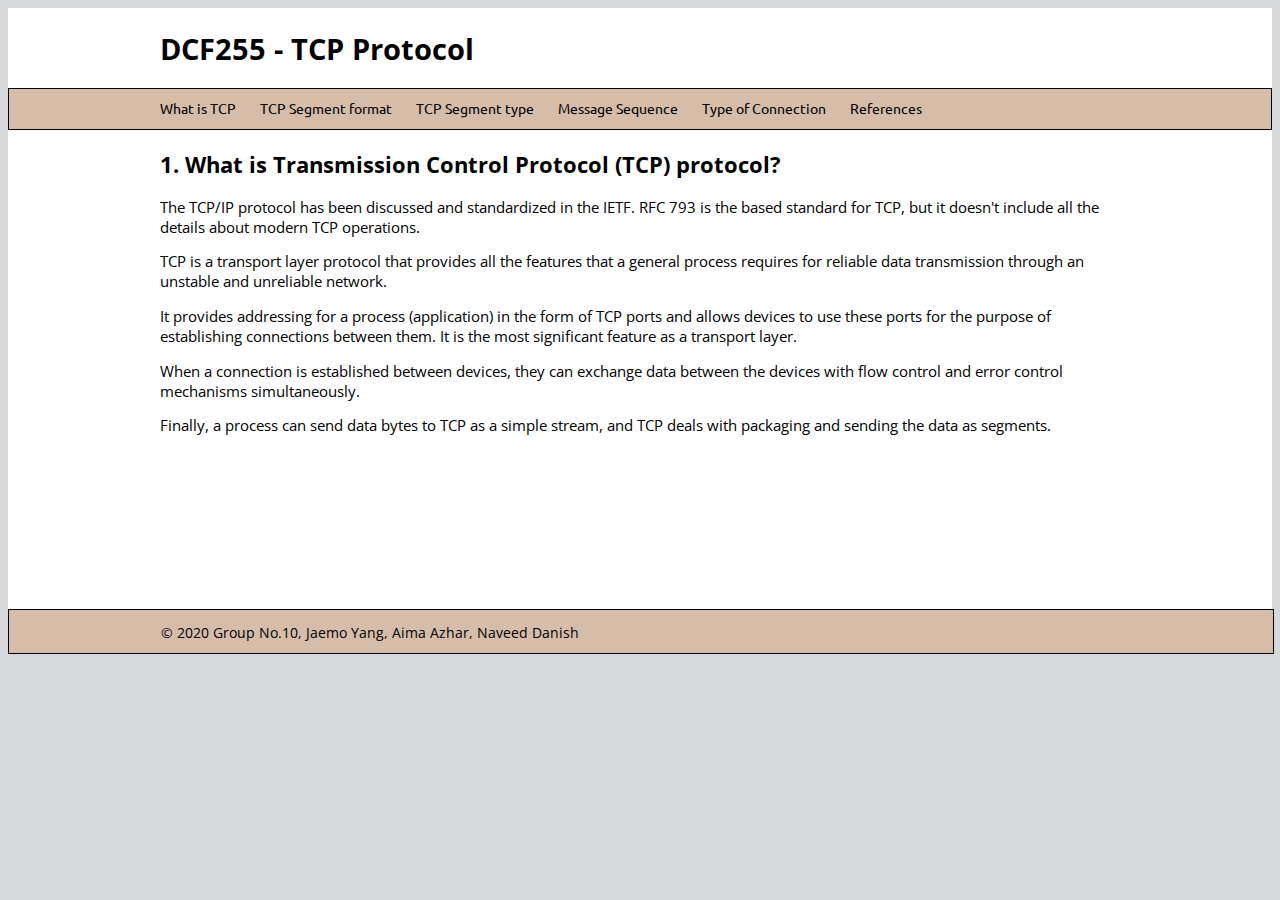
==== index.html @ d346490e "first commit" ====
<!DOCTYPE html>
<html>
  <head>
    <title>What is TCP</title>
    <meta charset="utf-8" />
    <link rel="stylesheet" href="css/dcf-theme.css" />
  </head>
  <body>
    <header>
      <div class="center">
        <h1>DCF255 - TCP Protocol</h1>
      </div>
    </header>

    <nav>
      <div class="center">
        <ul>
          <li><a href="index.html">What is TCP</a></li>
          <li><a href="format.html">TCP Segment format</a></li>
          <li><a href="type.html">TCP Segment type</a></li>
          <li><a href="sequence.html">Message Sequence</a></li>
          <li><a href="connection.html">Type of Connection</a></li>
          <li><a href="references.html">References</a></li>
        </ul>
      </div>
    </nav>

    <main>
      <section class="main center">
        <!-- Start your code here -->
        <h2>1. What is Transmission Control Protocol (TCP) protocol?</h2>
<p>The TCP/IP protocol has been discussed and standardized in the IETF. RFC 793 is the based standard for TCP, but it doesn't include all the details about modern TCP operations.</p>
  <p>TCP is a transport layer protocol that provides all the features that a general process requires for reliable data transmission through an unstable and unreliable network.</p>
  <p>It provides addressing for a process (application) in the form of TCP ports and allows devices to use these ports for the purpose of establishing connections between them. It is the most significant feature as a transport layer.</p>
 <p> When a connection is established between devices, they can exchange data between the devices with flow control and error control mechanisms simultaneously.</p>
<p>Finally, a process can send data bytes to TCP as a simple stream, and TCP deals with packaging and sending the data as segments.</p>
 


        <!-- End your code here  -->
      </section>
    </main>

    <footer>
      <div class="center">
        &copy; 2020 Group No.10, Jaemo Yang, Aima Azhar, Naveed Danish
      </div>
    </footer>
  </body>
</html>
---- css/dcf-theme.css ----
@import url('https://fonts.googleapis.com/css2?family=Open+Sans&display=swap');
@import url('https://fonts.googleapis.com/css?family=Ubuntu&display=swap');

html {
  background-color: #d3d5d6ee;
}

body {
  overflow-y: scroll;
  overflow-x: hidden;
  font-family: 'Open Sans', sans-serif;
  font-size: 11pt;
  background: #ffffff;
  color: #000000;
}

nav {
  height: 40px;
  background: #D6BDA9; 
  border: #000 solid 0.5px;
}

nav ul {
  list-style-image: none;
  list-style-position: outside;
  list-style-type: none;
  margin: 0 0 0 -12px;
  padding: 0px;
}

nav ul li {
  float: left;
}

nav ul li a {
  padding: 10px 12px 13px 12px;
  display: block;
  line-height: 40px;
  font: 95% Ubuntu, sans-serif;
  color: #000000;
  text-decoration: none;
}

nav ul li a:hover {
  color: #fff;
}

header {
  padding-top: 1px;
  margin-bottom: 15px;
}

footer {
  height: 30px;
  width: 100%;
  background: #D6BDA9;
  border: #000 solid 0.5px;
  color: #000;
  text-align: left;
  font-size: 95%;
  padding-top: 13px;
  vertical-align: middle;
}

.main {
  min-height: 460px;
}

.center {
  max-width: 960px;
  margin: 0 auto;
  padding-left: 20px;
  padding-right: 20px;
}


table {
  border-collapse: collapse;
}

table, th, td {
  border: 1.5px solid black;
  padding: 0.5rem;
}

figcaption {
  font-size: 11pt;
  font-weight: bold;
  text-align: center;
  padding: 0.5rem;
}

img {
  max-width: 95%;
  height: auto;
}
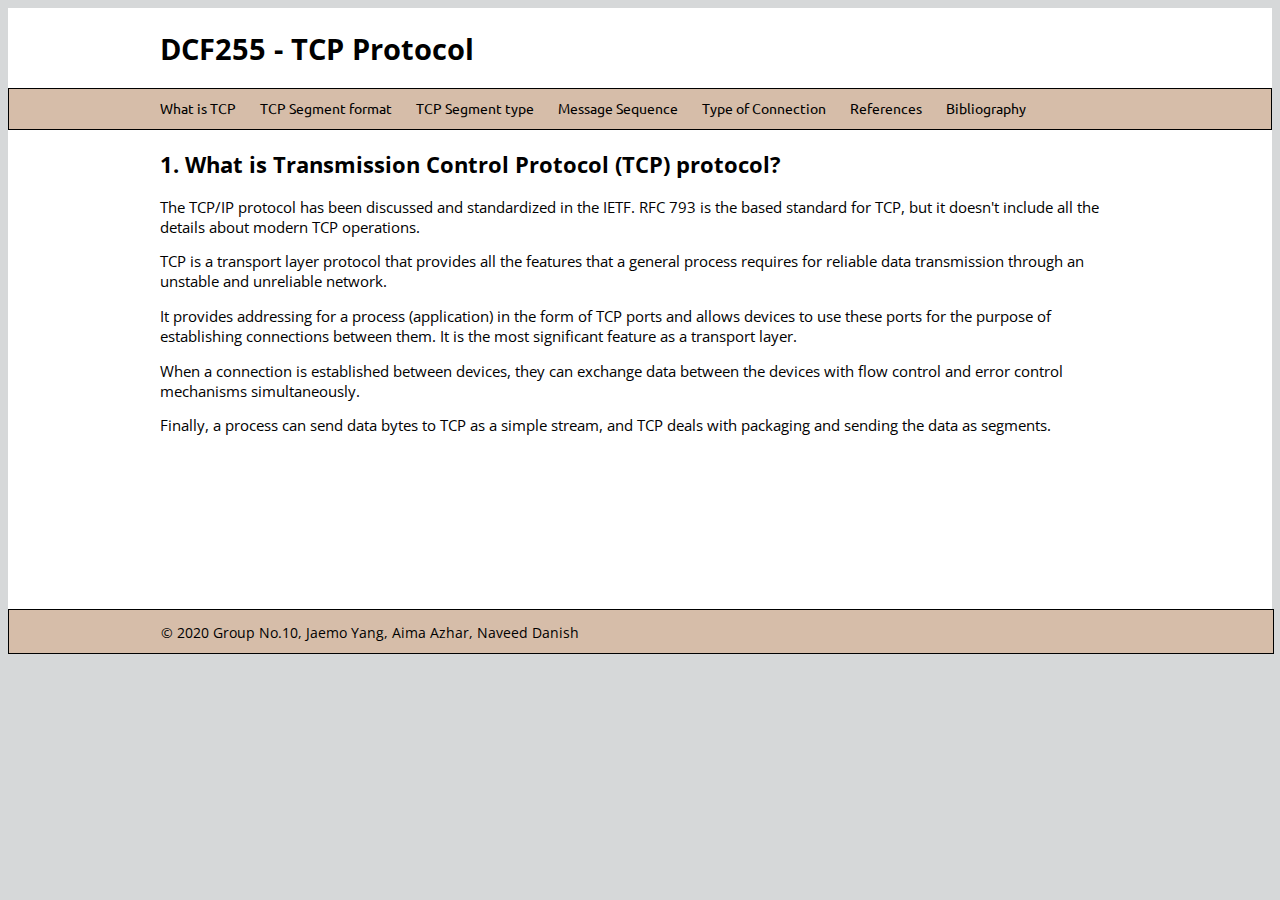
==== commit 57c9c702: "added bibliograhpy page and changed the related pages" ====
--- a/index.html
+++ b/index.html
@@ -21,6 +21,7 @@
           <li><a href="sequence.html">Message Sequence</a></li>
           <li><a href="connection.html">Type of Connection</a></li>
           <li><a href="references.html">References</a></li>
+          <li><a href="bibliography.html">Bibliography</a></li>
         </ul>
       </div>
     </nav>
--- a/css/dcf-theme.css
+++ b/css/dcf-theme.css
@@ -93,4 +93,4 @@
 img {
   max-width: 95%;
   height: auto;
-}
+}